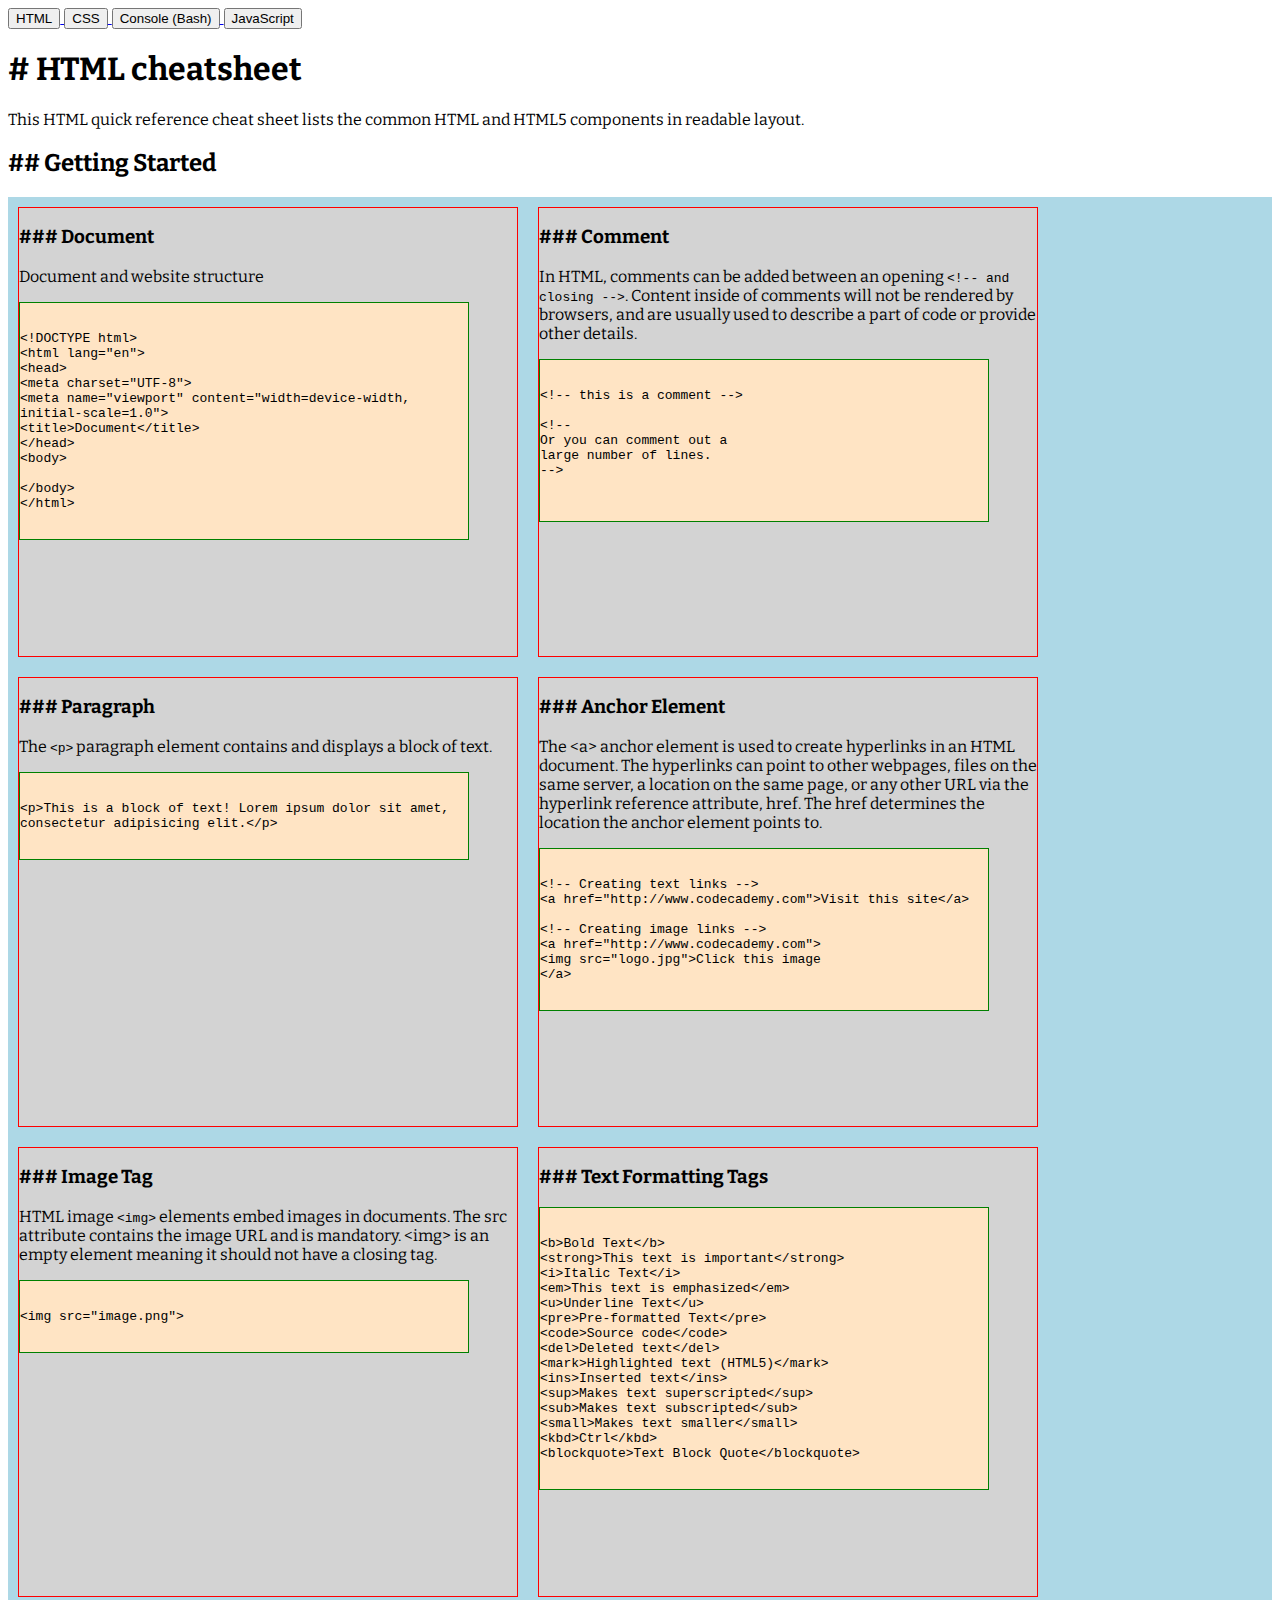
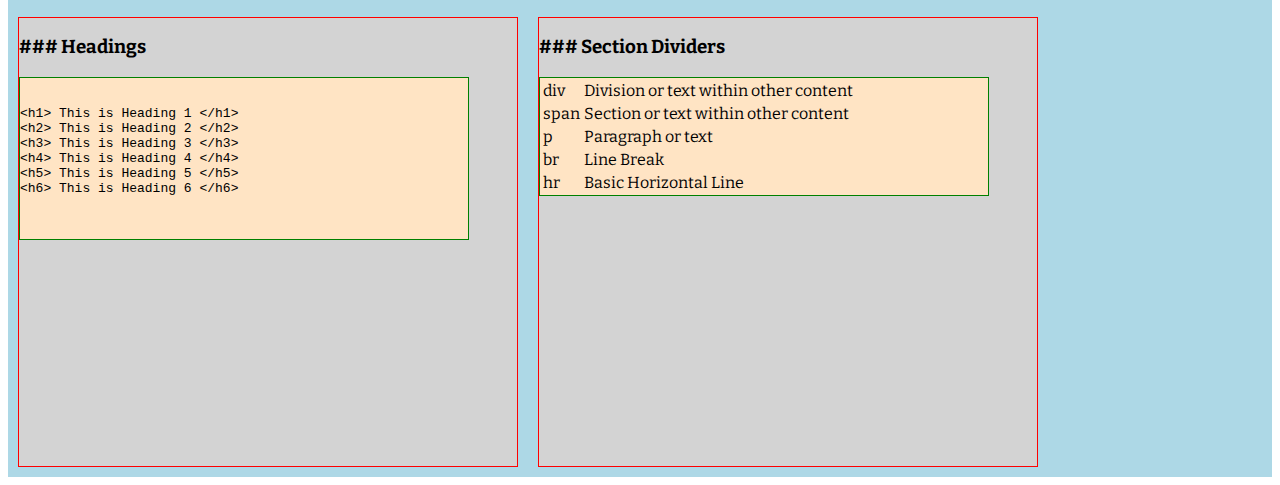
==== html-cheatsheet.html @ 7ae95bcd "first commit" ====
<!DOCTYPE html>
<html lang="en">
<head>
    <meta charset="UTF-8">
    <meta name="viewport" content="width=device-width, initial-scale=1.0">
    <title>Chris Aaron's HTML Cheatsheet</title>

    <!-- Fonts -->
    <link rel="preconnect" href="https://fonts.googleapis.com">
    <link rel="preconnect" href="https://fonts.gstatic.com" crossorigin>
    <link href="https://fonts.googleapis.com/css2?family=Bitter:ital,wght@0,100..900;1,100..900&family=Space+Mono:ital,wght@0,400;0,700;1,400;1,700&display=swap" rel="stylesheet">
    
    <!-- Stylesheets -->
    <link href="./resources/css/style.css" type="text/css" rel="stylesheet">
</head>
<body>
    <header>
        <a href="html-cheatsheet.html">
            <button>HTML</button>
        </a>
    
        <a href="#">
            <button>CSS</button>
        </a>
    
        <a href="#">
            <button>Console (Bash)</button>
        </a>
    
        <a href="#">
            <button>JavaScript</button>
        </a>
    </header>

    <main>
        <section class="topic-header">
            <h1><span class="markdown-bullet mb1"># </span>HTML cheatsheet</h1>
            <p>This HTML quick reference cheat sheet lists the common HTML and HTML5 components in readable layout.</p>
        </section>

        <h2 class="topic-title"><span class="markdown-bullet mb2">## </span>Getting Started</h2>
        <section class="topic-section getting_started">
     
            <p></p>

            <article class="sub-topic">
                <h3><span class="markdown-bullet mb3">### </span>Document</h3>
                <p>Document and website structure</p>
                <div class="code-example">
                    <pre>
                        <code>
                            &lt;!DOCTYPE html&gt;
                            &lt;html lang=&quot;en&quot;&gt;
                            &lt;head&gt;
                                &lt;meta charset=&quot;UTF-8&quot;&gt;
                                &lt;meta name=&quot;viewport&quot; content=&quot;width=device-width, initial-scale=1.0&quot;&gt;
                                &lt;title&gt;Document&lt;/title&gt;
                            &lt;/head&gt;
                            &lt;body&gt;
                                
                            &lt;/body&gt;
                            &lt;/html&gt;
                        </code>
                    </pre>
                </div>
            </article>

            <article class="sub-topic">
                <h3><span class="markdown-bullet mb3">### </span>Comment</h3>
                <p>In HTML, comments can be added between an opening <code>&lt;!-- and closing --&gt;</code>. Content inside of comments will not be rendered by browsers, and are usually used to describe a part of code or provide other details.</p>
                <div class="code-example">
                    <pre>
                        <code>
                            &lt;!-- this is a comment --&gt;

                            &lt;!--
                                Or you can comment out a
                                large number of lines.
                            --&gt;

                        </code>
                    </pre>
                </div>
            </article>

            <article class="sub-topic">
                <h3><span class="markdown-bullet mb3">### </span>Paragraph </h3>
                <p>The <code>&lt;p&gt;</code> paragraph element contains and displays a block of text.</p>
                <div class="code-example">
                    <pre>
                        <code>
                            &lt;p&gt;This is a block of text! Lorem ipsum dolor sit amet, consectetur adipisicing elit.&lt;/p&gt;
                        </code>
                    </pre>
                </div>
            </article>

            <article class="sub-topic">
                <h3><span class="markdown-bullet mb3">### </span>Anchor Element </h3>
                <p>The &lt;a&gt; anchor element is used to create hyperlinks in an HTML document. The hyperlinks can point to other webpages, files on the same server, a location on the same page, or any other URL via the hyperlink reference attribute, href. The href determines the location the anchor element points to.</p>
                <div class="code-example">
                    <pre>
                        <code>
                            &lt;!-- Creating text links --&gt;
                            &lt;a href=&quot;http://www.codecademy.com&quot;&gt;Visit this site&lt;/a&gt;

                            &lt;!-- Creating image links --&gt;
                            &lt;a href=&quot;http://www.codecademy.com&quot;&gt;
                                &lt;img src=&quot;logo.jpg&quot;&gt;Click this image
                            &lt;/a&gt;
                        </code>
                    </pre>
                </div>
            </article>


            <article class="sub-topic">
                <h3><span class="markdown-bullet mb3">### </span>Image Tag</h3>
                <p>HTML image <code>&lt;img&gt;</code> elements embed images in documents. The src attribute contains the image URL and is mandatory. &lt;img&gt; is an empty element meaning it should not have a closing tag.</p>
                <div class="code-example">
                    <pre>
                        <code>
                            &lt;img src=&quot;image.png&quot;&gt;
                        </code>
                    </pre>
                </div>
            </article>

            <article class="sub-topic">
                <h3><span class="markdown-bullet mb3">### </span>Text Formatting Tags </h3>
                <p></p>
                <div class="code-example">
                    <pre>
                        <code>
                            &lt;b&gt;Bold Text&lt;/b&gt;
                            &lt;strong&gt;This text is important&lt;/strong&gt;
                            &lt;i&gt;Italic Text&lt;/i&gt;
                            &lt;em&gt;This text is emphasized&lt;/em&gt;
                            &lt;u&gt;Underline Text&lt;/u&gt;
                            &lt;pre&gt;Pre-formatted Text&lt;/pre&gt;
                            &lt;code&gt;Source code&lt;/code&gt;
                            &lt;del&gt;Deleted text&lt;/del&gt;
                            &lt;mark&gt;Highlighted text (HTML5)&lt;/mark&gt;
                            &lt;ins&gt;Inserted text&lt;/ins&gt;
                            &lt;sup&gt;Makes text superscripted&lt;/sup&gt;
                            &lt;sub&gt;Makes text subscripted&lt;/sub&gt;
                            &lt;small&gt;Makes text smaller&lt;/small&gt;
                            &lt;kbd&gt;Ctrl&lt;/kbd&gt;
                            &lt;blockquote&gt;Text Block Quote&lt;/blockquote&gt;
                        </code>
                    </pre>
                </div>
            </article>

            <article class="sub-topic">
                <h3><span class="markdown-bullet mb3">### </span>Headings </h3>
                <p></p>
                <div class="code-example">
                    <pre>
                        <code>
                            &lt;h1&gt; This is Heading 1 &lt;/h1&gt;
                            &lt;h2&gt; This is Heading 2 &lt;/h2&gt;
                            &lt;h3&gt; This is Heading 3 &lt;/h3&gt;
                            &lt;h4&gt; This is Heading 4 &lt;/h4&gt;
                            &lt;h5&gt; This is Heading 5 &lt;/h5&gt;
                            &lt;h6&gt; This is Heading 6 &lt;/h6&gt;

                        </code>
                    </pre>
                </div>
            </article>

            <article class="sub-topic">
                <h3><span class="markdown-bullet mb3">### </span>Section Dividers </h3>
                <div class="code-example">
                    <table>
                        <tbody>
                            <tr>
                                <td>div</td>
                                <td>Division or text within other content</td>
                            </tr>
                            <tr>
                                <td>span</td>
                                <td>Section or text within other content</td>
                            </tr>
                            <tr>
                                <td>p</td>
                                <td>Paragraph or text</td>
                            </tr>
                            <tr>
                                <td>br</td>
                                <td>Line Break</td>
                            </tr>
                            <tr>
                                <td>hr</td>
                                <td>Basic Horizontal Line</td>
                            </tr>
                        </tbody>
                    </table>
                </div>
            </article>
            
        </section>
    </main>


    
</body>
</html>
---- resources/css/style.css ----
* {
    box-sizing: border-box;
}

main {
    font-family: Bitter, serif;
}

.topic-section {
    background-color: lightblue;
    display: flex;
    flex-direction: row;
    flex-wrap: wrap;
}

.sub-topic {
    background-color: lightgray;
    border: 1px solid red;
 
    margin: 10px;
    width: 500px;
    height: 450px;
}

.code-example {
    border: 1px solid green;
    background-color: bisque;
    width: 450px;
}

pre {
    white-space: pre-line;
}
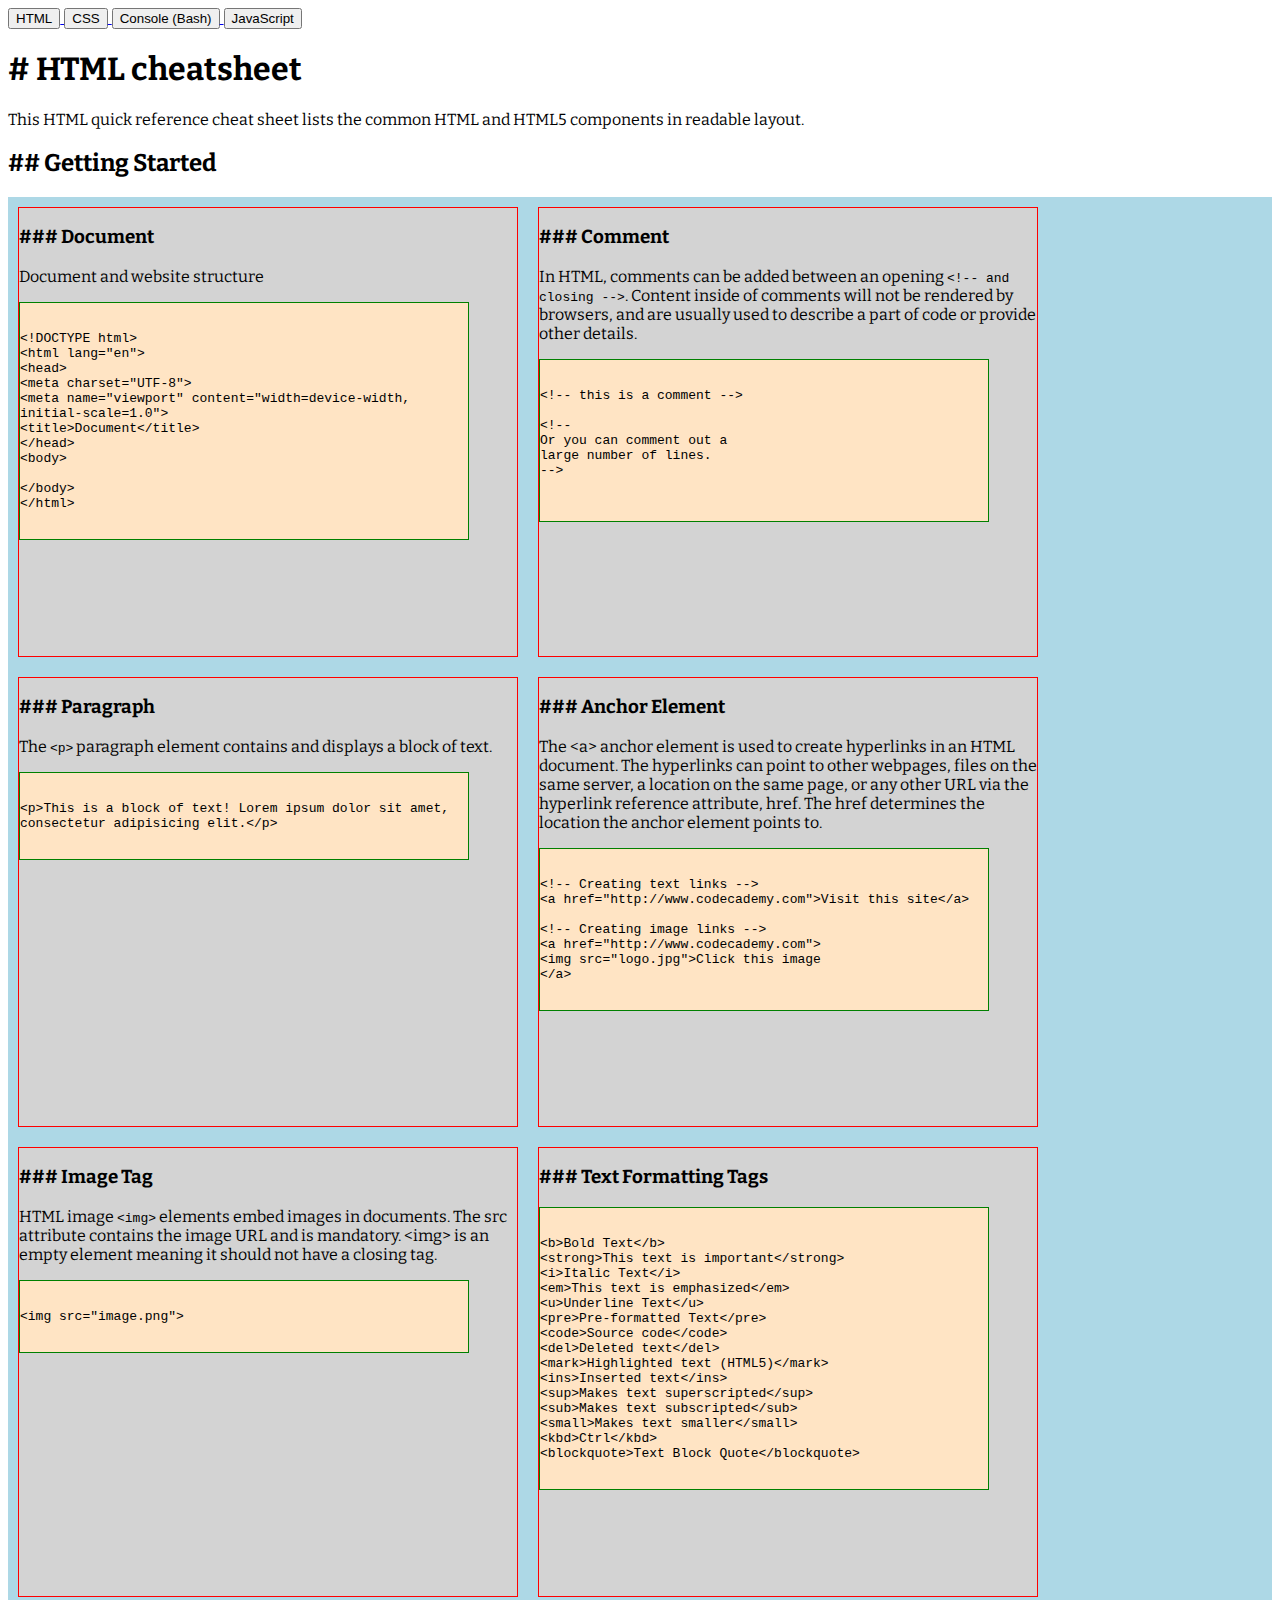
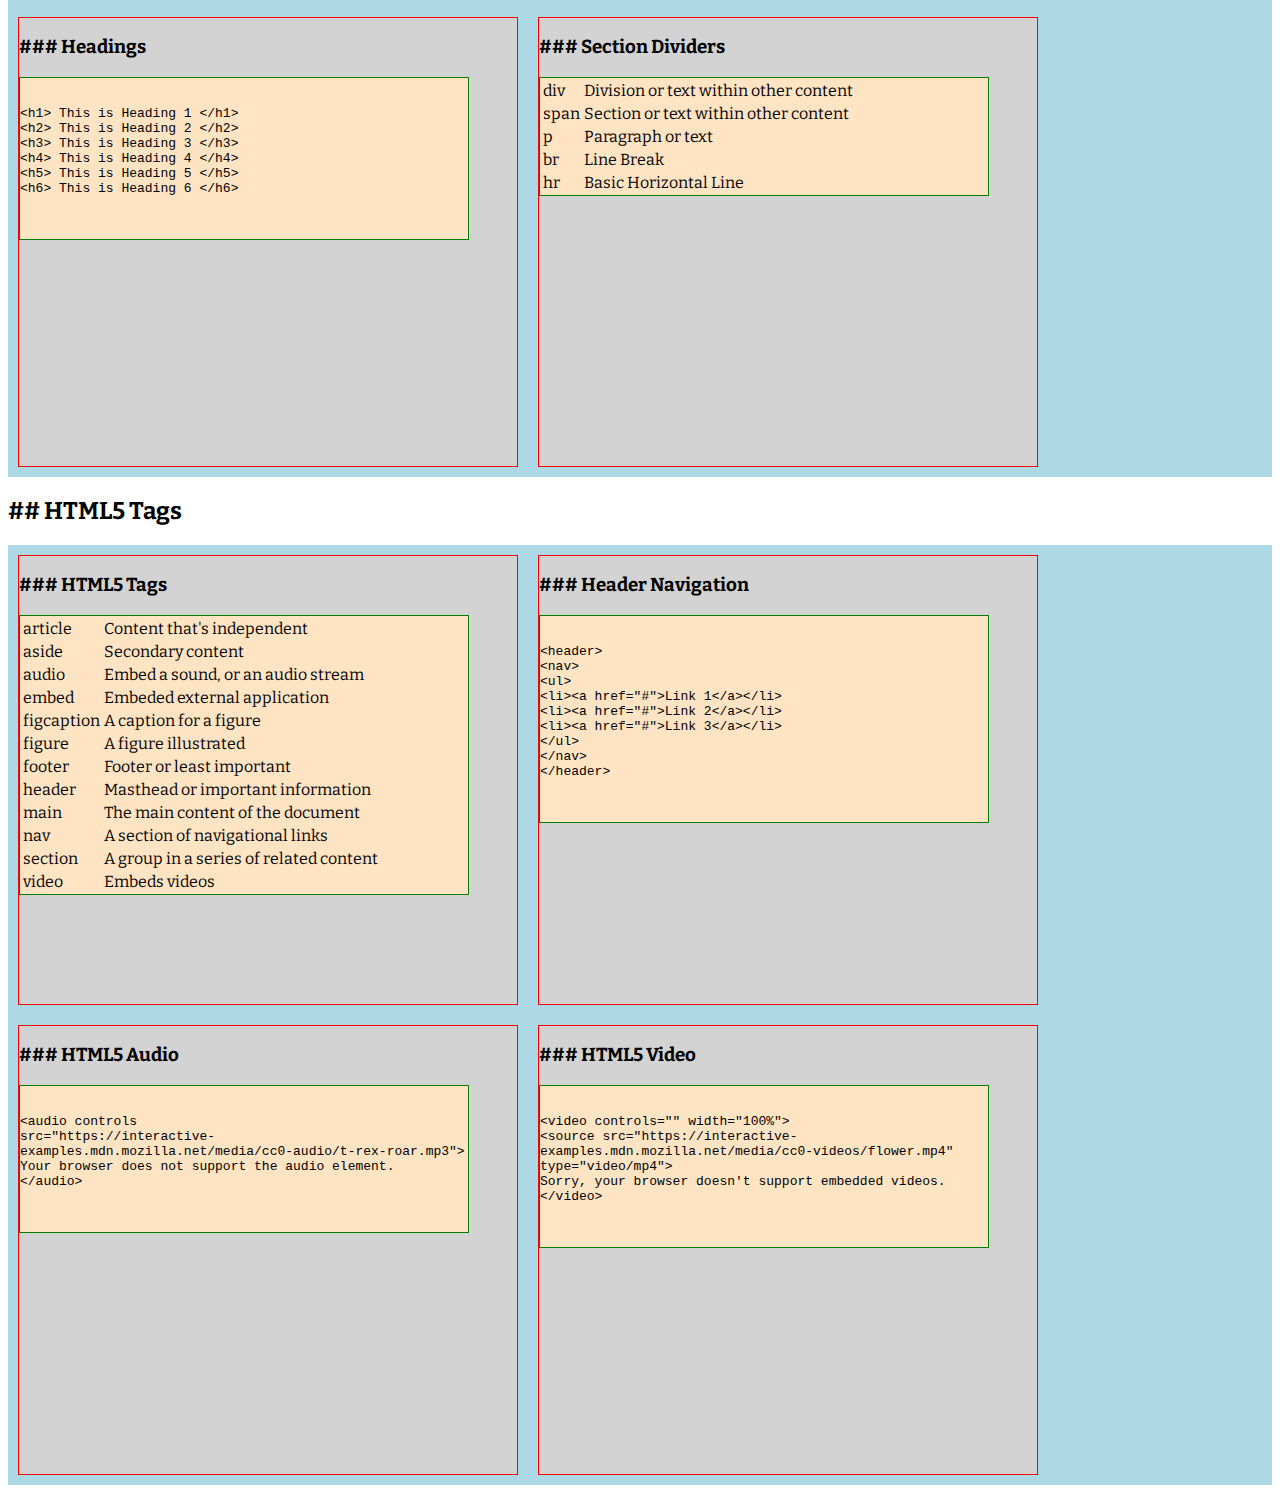
==== commit 98d8a6c6: "add 'HTML5 Tags'" ====
--- a/html-cheatsheet.html
+++ b/html-cheatsheet.html
@@ -201,6 +201,123 @@
             </article>
             
         </section>
+
+        <h2 class="topic-title"><span class="markdown-bullet mb2">## </span>HTML5 Tags</h2>
+        <section class="topic-section html_tags">
+
+            <article class="sub-topic">
+                <h3><span class="markdown-bullet mb3">### </span>HTML5 Tags</h3>
+                <div class="code-example">
+                    <table>
+                        <tbody>
+                            <tr>
+                                <td>article</td>
+                                <td>Content that's independent</td>
+                            </tr>
+                            <tr>
+                                <td>aside</td>
+                                <td>Secondary content</td>
+                            </tr>
+                            <tr>
+                                <td>audio</td>
+                                <td>Embed a sound, or an audio stream</td>
+                            </tr>
+                            <tr>
+                                <td>embed</td>
+                                <td>Embeded external application</td>
+                            </tr>
+                            <tr>
+                                <td>figcaption</td>
+                                <td>A caption for a figure</td>
+                            </tr>
+                            <tr>
+                                <td>figure</td>
+                                <td>A figure illustrated</td>
+                            </tr>
+                            <tr>
+                                <td>footer</td>
+                                <td>Footer or least important</td>
+                            </tr>
+                            <tr>
+                                <td>header</td>
+                                <td>Masthead or important information</td>
+                            </tr>
+                            <tr>
+                                <td>main</td>
+                                <td>The main content of the document</td>
+                            </tr>
+                            <tr>
+                                <td>nav</td>
+                                <td>A section of navigational links</td>
+                            </tr>
+                            <tr>
+                                <td>section</td>
+                                <td>A group in a series of related content</td>
+                            </tr>
+                            <tr>
+                                <td>video</td>
+                                <td>Embeds videos</td>
+                            </tr>
+                        </tbody>
+                    </table>
+                </div>
+            </article>
+            
+            <article class="sub-topic">
+                <h3><span class="markdown-bullet mb3">### </span>Header Navigation </h3>
+                <p></p>
+                <div class="code-example">
+                    <pre>
+                        <code>
+                            &lt;header&gt;
+                            &lt;nav&gt;
+                              &lt;ul&gt;
+                                &lt;li&gt;&lt;a href=&quot;#&quot;&gt;Link 1&lt;/a&gt;&lt;/li&gt;
+                                &lt;li&gt;&lt;a href=&quot;#&quot;&gt;Link 2&lt;/a&gt;&lt;/li&gt;
+                                &lt;li&gt;&lt;a href=&quot;#&quot;&gt;Link 3&lt;/a&gt;&lt;/li&gt;
+                              &lt;/ul&gt;
+                            &lt;/nav&gt;
+                          &lt;/header&gt;
+                          
+                        </code>
+                    </pre>
+                </div>
+            </article>
+
+            <article class="sub-topic">
+                <h3><span class="markdown-bullet mb3">### </span>HTML5 Audio</h3>
+                <p></p>
+                <div class="code-example">
+                    <pre>
+                        <code>
+                            &lt;audio controls
+                            src=&quot;https://interactive-examples.mdn.mozilla.net/media/cc0-audio/t-rex-roar.mp3&quot;&gt;
+                            Your browser does not support the audio element.
+                        &lt;/audio&gt;
+                        
+                        </code>
+                    </pre>
+                </div>
+            </article>
+
+            <article class="sub-topic">
+                <h3><span class="markdown-bullet mb3">### </span>HTML5 Video</h3>
+                <p></p>
+                <div class="code-example">
+                    <pre>
+                        <code>
+                            &lt;video controls=&quot;&quot; width=&quot;100%&quot;&gt;
+                            &lt;source src=&quot;https://interactive-examples.mdn.mozilla.net/media/cc0-videos/flower.mp4&quot; type=&quot;video/mp4&quot;&gt;
+                            Sorry, your browser doesn't support embedded videos.
+                        &lt;/video&gt;
+                        
+                        </code>
+                    </pre>
+                </div>
+            </article>
+
+
+
     </main>
 
 
